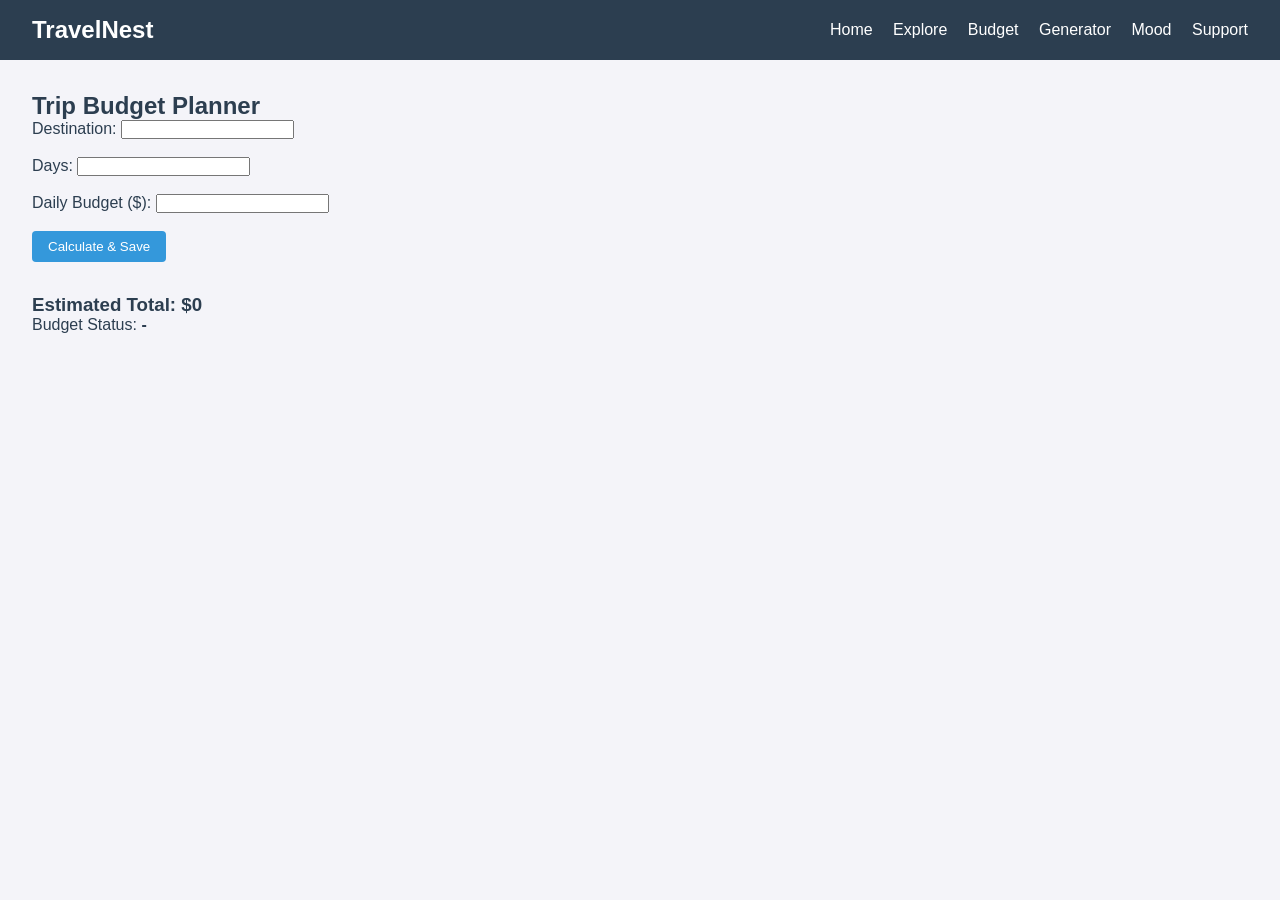
==== budget.html @ d6e52f9a "Add files via upload" ====
<!DOCTYPE html>
<html lang="en">
<head>
    <meta charset="UTF-8">
    <meta name="viewport" content="width=device-width, initial-scale=1.0">
    <title>TravelNest - Budget</title>
    <link rel="stylesheet" href="style.css">
</head>
<body>
    <nav>
        <h2>TravelNest</h2>
        <div class="links">
            <a href="index.html">Home</a>
            <a href="explorer.html">Explore</a>
            <a href="budget.html">Budget</a>
            <a href="generator.html">Generator</a>
            <a href="mood.html">Mood</a>
            <a href="support.html">Support</a>
        </div>
    </nav>

    <main style="padding: 2rem;">
        <h2>Trip Budget Planner</h2>
        <label>Destination: <input type="text" id="b-dest"></label><br><br>
        <label>Days: <input type="number" id="b-days"></label><br><br>
        <label>Daily Budget ($): <input type="number" id="b-daily"></label><br><br>
        <button id="calc-btn">Calculate & Save</button>

        <h3 style="margin-top: 2rem;">Estimated Total: $<span id="total-cost">0</span></h3>
        <p>Budget Status: <strong id="budget-status">-</strong></p>
    </main>

    <script src="budget.js"></script>
</body>
</html>
---- style.css ----
/* style.css */
:root {
  --primary-color: #2c3e50;
  --secondary-color: #3498db;
  --bg-color: #f4f4f9;
}

/* Added Smooth Scrolling */
html {
  scroll-behavior: smooth; 
}

* {
  margin: 0;
  padding: 0;
  box-sizing: border-box;
  font-family: Arial, sans-serif;
}

body {
  background-color: var(--bg-color);
  color: var(--primary-color);
}

/* Navigation (Flexbox) */
nav {
  display: flex;
  justify-content: space-between;
  align-items: center;
  background-color: var(--primary-color);
  padding: 1rem 2rem;
  color: white;
}

nav a {
  color: white;
  text-decoration: none;
  margin-left: 1rem;
  transition: color 0.3s ease; /* Added transition */
}

nav a:hover {
  color: var(--secondary-color); /* Added hover effect */
}

/* Hero Section (CSS Grid) */
.hero {
  display: grid;
  grid-template-columns: 1fr 1fr;
  gap: 2rem;
  padding: 4rem 2rem;
  background-color: white;
}

/* Cards (Flexbox) */
.card-container {
  display: flex;
  flex-wrap: wrap;
  gap: 1rem;
  padding: 2rem;
}

.card {
  background: white;
  padding: 1rem;
  border-radius: 8px;
  box-shadow: 0 4px 6px rgba(0,0,0,0.1);
  cursor: pointer;
  width: calc(33.333% - 1rem);
  transition: transform 0.3s ease, box-shadow 0.3s ease; /* Added transition */
}

/* Added Card Hover Effect */
.card:hover {
  transform: translateY(-5px);
  box-shadow: 0 6px 12px rgba(0,0,0,0.15);
}

/* Modal */
.modal {
  display: none;
  position: fixed;
  top: 0; left: 0; width: 100%; height: 100%;
  background: rgba(0,0,0,0.5);
  justify-content: center;
  align-items: center;
}

.modal-content {
  background: white;
  padding: 2rem;
  border-radius: 8px;
  max-width: 500px;
}

.close-btn {
  float: right;
  cursor: pointer;
  font-weight: bold;
}

/* Added Global Button Styling */
button {
  background-color: var(--secondary-color);
  color: white;
  border: none;
  padding: 0.5rem 1rem;
  border-radius: 4px;
  cursor: pointer;
  transition: background-color 0.3s ease;
}

button:hover {
  background-color: #2980b9;
}

/* Footer */
footer {
  text-align: center;
  padding: 2rem;
  background-color: var(--primary-color);
  color: white;
  margin-top: 2rem;
}

/* Responsive Media Queries */
@media (max-width: 768px) {
  .hero {
    grid-template-columns: 1fr; /* Stack grid on mobile */
  }
  .card {
    width: 100%;
  }
  
  /* Basic Mobile Nav Stacking */
  nav {
    flex-direction: column;
    gap: 1rem;
  }
}
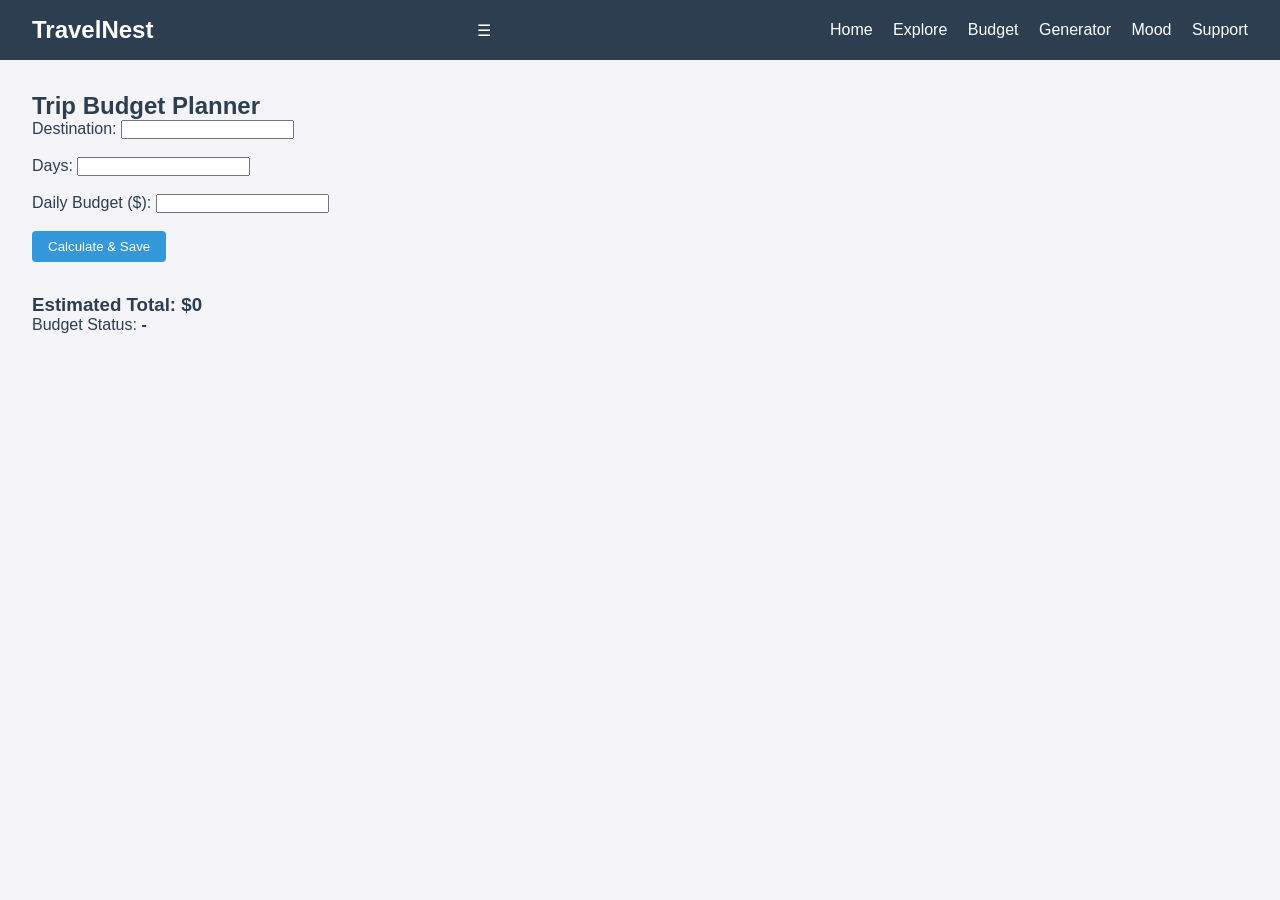
==== commit 5e8742d8: "Update budget.html" ====
--- a/budget.html
+++ b/budget.html
@@ -8,8 +8,9 @@
 </head>
 <body>
     <nav>
-        <h2>TravelNest</h2>
-        <div class="links">
+        <h1>TravelNest</h1>
+        <div class="hamburger" id="hamburger-icon">☰</div>
+        <div class="links" id="nav-links"> 
             <a href="index.html">Home</a>
             <a href="explorer.html">Explore</a>
             <a href="budget.html">Budget</a>
@@ -32,4 +33,4 @@
 
     <script src="budget.js"></script>
 </body>
-</html>+</html>
--- a/style.css
+++ b/style.css
@@ -1,15 +1,15 @@
-/* style.css */
 :root {
   --primary-color: #2c3e50;
   --secondary-color: #3498db;
   --bg-color: #f4f4f9;
 }
 
-/* Added Smooth Scrolling */
+/* Smooth Scrolling */
 html {
   scroll-behavior: smooth; 
 }
 
+/* Global Reset */
 * {
   margin: 0;
   padding: 0;
@@ -17,12 +17,13 @@
   font-family: Arial, sans-serif;
 }
 
+/* Body */
 body {
   background-color: var(--bg-color);
   color: var(--primary-color);
 }
 
-/* Navigation (Flexbox) */
+/* Navigation */
 nav {
   display: flex;
   justify-content: space-between;
@@ -36,14 +37,14 @@
   color: white;
   text-decoration: none;
   margin-left: 1rem;
-  transition: color 0.3s ease; /* Added transition */
+  transition: color 0.3s ease;
 }
 
 nav a:hover {
-  color: var(--secondary-color); /* Added hover effect */
+  color: var(--secondary-color);
 }
 
-/* Hero Section (CSS Grid) */
+/* Hero Section */
 .hero {
   display: grid;
   grid-template-columns: 1fr 1fr;
@@ -52,7 +53,7 @@
   background-color: white;
 }
 
-/* Cards (Flexbox) */
+/* Cards */
 .card-container {
   display: flex;
   flex-wrap: wrap;
@@ -67,10 +68,9 @@
   box-shadow: 0 4px 6px rgba(0,0,0,0.1);
   cursor: pointer;
   width: calc(33.333% - 1rem);
-  transition: transform 0.3s ease, box-shadow 0.3s ease; /* Added transition */
+  transition: transform 0.3s ease, box-shadow 0.3s ease;
 }
 
-/* Added Card Hover Effect */
 .card:hover {
   transform: translateY(-5px);
   box-shadow: 0 6px 12px rgba(0,0,0,0.15);
@@ -80,7 +80,10 @@
 .modal {
   display: none;
   position: fixed;
-  top: 0; left: 0; width: 100%; height: 100%;
+  top: 0; 
+  left: 0; 
+  width: 100%; 
+  height: 100%;
   background: rgba(0,0,0,0.5);
   justify-content: center;
   align-items: center;
@@ -99,7 +102,7 @@
   font-weight: bold;
 }
 
-/* Added Global Button Styling */
+/* Buttons */
 button {
   background-color: var(--secondary-color);
   color: white;
@@ -126,15 +129,25 @@
 /* Responsive Media Queries */
 @media (max-width: 768px) {
   .hero {
-    grid-template-columns: 1fr; /* Stack grid on mobile */
+    grid-template-columns: 1fr;
   }
   .card {
     width: 100%;
   }
-  
-  /* Basic Mobile Nav Stacking */
   nav {
     flex-direction: column;
     gap: 1rem;
   }
-}+}
+
+/* Table Styles */
+#modal-costs {
+  width: 100%;
+  border-collapse: collapse;
+}
+
+#modal-costs th, #modal-costs td {
+  border: 1px solid #ccc;
+  padding: 8px;
+  text-align: left;
+}
